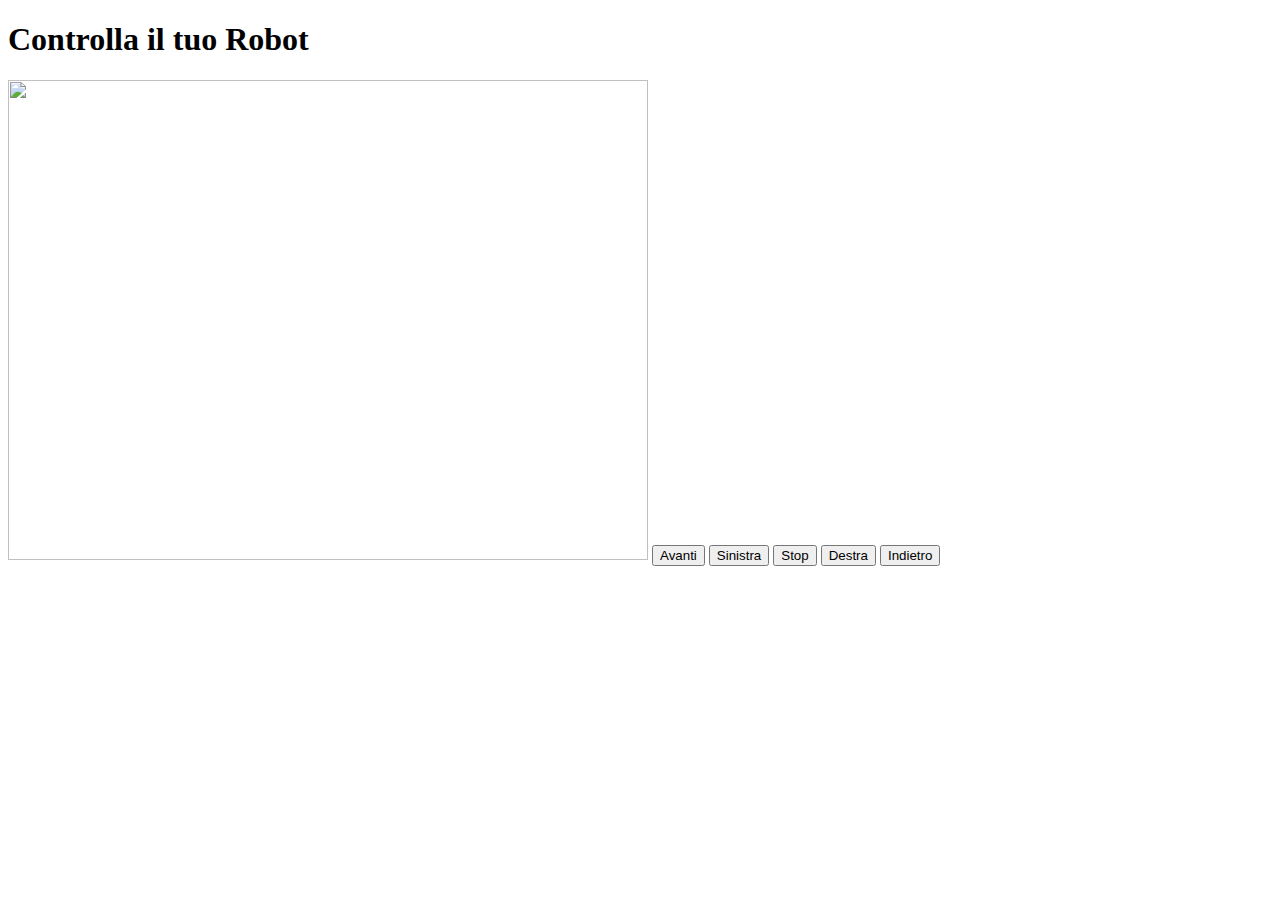
==== V3/templates/index.html @ 049ba397 "Update RANGER project" ====
<!DOCTYPE html>
<html lang="en">
<head>
    <meta charset="UTF-8">
    <meta name="viewport" content="width=device-width, initial-scale=1.0">
    <title>Controllo Robot</title>
</head>
<body>
    <h1>Controlla il tuo Robot</h1>
    
    <img src="{{ url_for('video_feed') }}" width="640" height="480">


    <button id="forwardBtn" onmousedown="startMoving('forward')" onmouseup="stopMoving()">Avanti</button>
    <button id="leftBtn" onmousedown="startMoving('left')" onmouseup="stopMoving()">Sinistra</button>
    <button id="stopBtn" onclick="stopMoving()">Stop</button>
    <button id="rightBtn" onmousedown="startMoving('right')" onmouseup="stopMoving()">Destra</button>
    <button id="backwardBtn" onmousedown="startMoving('backward')" onmouseup="stopMoving()">Indietro</button>

    <script>
        var movingInterval;

        function startMoving(direction) {
            movingInterval = setInterval(function() {
                fetch('/move/' + direction);
            }, 100); // Regola la velocità del movimento qui (ogni 100 millisecondi)
        }

        function stopMoving() {
            clearInterval(movingInterval);
            fetch('/move/stop');
        }
    </script>
</body>
</html>
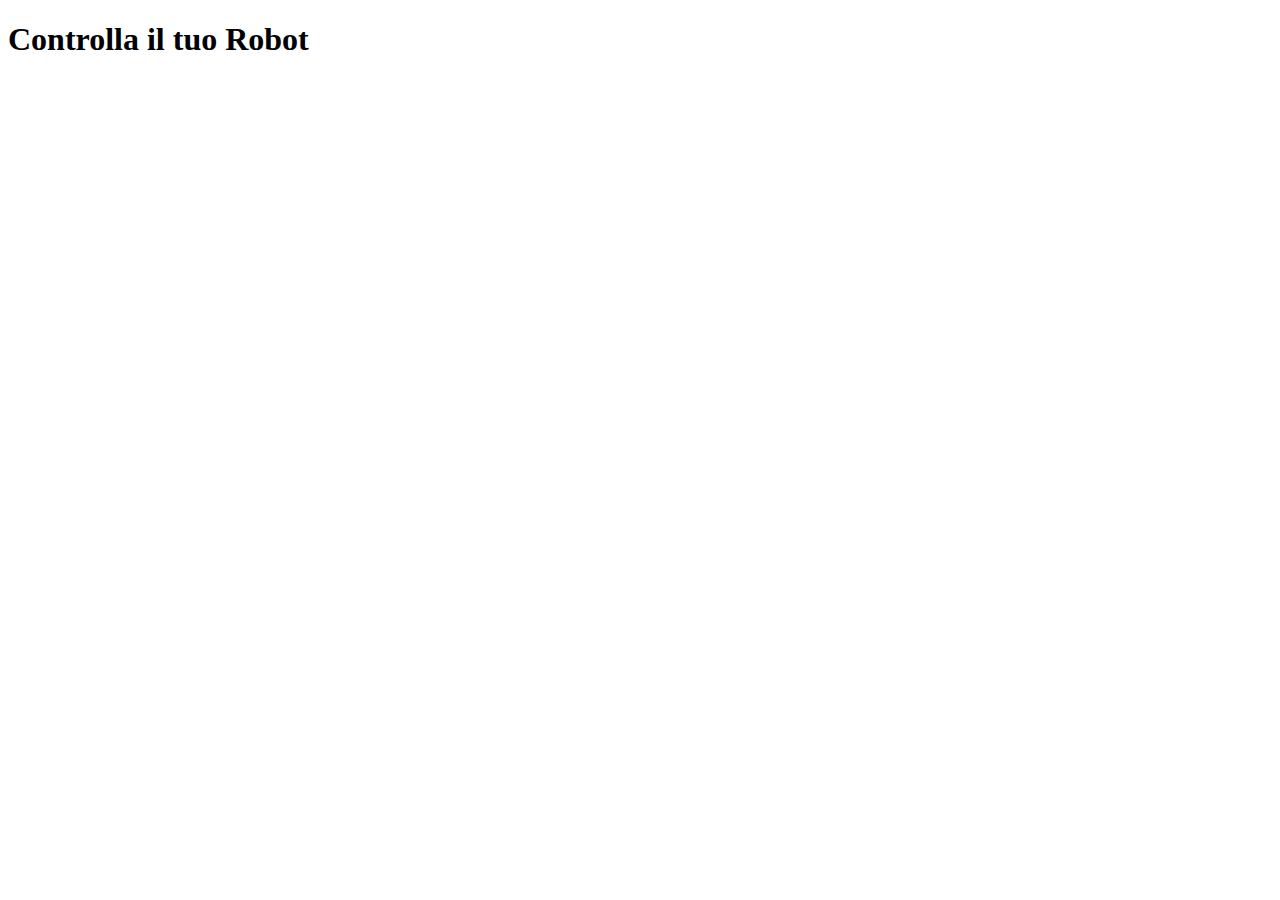
==== commit 445aba66: "." ====
--- a/V3/templates/index.html
+++ b/V3/templates/index.html
@@ -1,35 +1,16 @@
 <!DOCTYPE html>
-<html lang="en">
+<html lang="it">
 <head>
     <meta charset="UTF-8">
     <meta name="viewport" content="width=device-width, initial-scale=1.0">
     <title>Controllo Robot</title>
+    <link rel="stylesheet" href="style.css">
 </head>
 <body>
     <h1>Controlla il tuo Robot</h1>
-    
-    <img src="{{ url_for('video_feed') }}" width="640" height="480">
-
-
-    <button id="forwardBtn" onmousedown="startMoving('forward')" onmouseup="stopMoving()">Avanti</button>
-    <button id="leftBtn" onmousedown="startMoving('left')" onmouseup="stopMoving()">Sinistra</button>
-    <button id="stopBtn" onclick="stopMoving()">Stop</button>
-    <button id="rightBtn" onmousedown="startMoving('right')" onmouseup="stopMoving()">Destra</button>
-    <button id="backwardBtn" onmousedown="startMoving('backward')" onmouseup="stopMoving()">Indietro</button>
-
-    <script>
-        var movingInterval;
-
-        function startMoving(direction) {
-            movingInterval = setInterval(function() {
-                fetch('/move/' + direction);
-            }, 100); // Regola la velocità del movimento qui (ogni 100 millisecondi)
-        }
-
-        function stopMoving() {
-            clearInterval(movingInterval);
-            fetch('/move/stop');
-        }
-    </script>
+    <div id="joystick-container" onmousedown="startControl(event)" onmousemove="moveControl(event)" onmouseup="stopControl()" onmouseleave="stopControl()" ontouchstart="startControl(event)" ontouchmove="moveControl(event)" ontouchend="stopControl()">
+        <div id="joystick"></div>
+    </div>
+    <script src="control.js"></script>
 </body>
-</html>+</html>
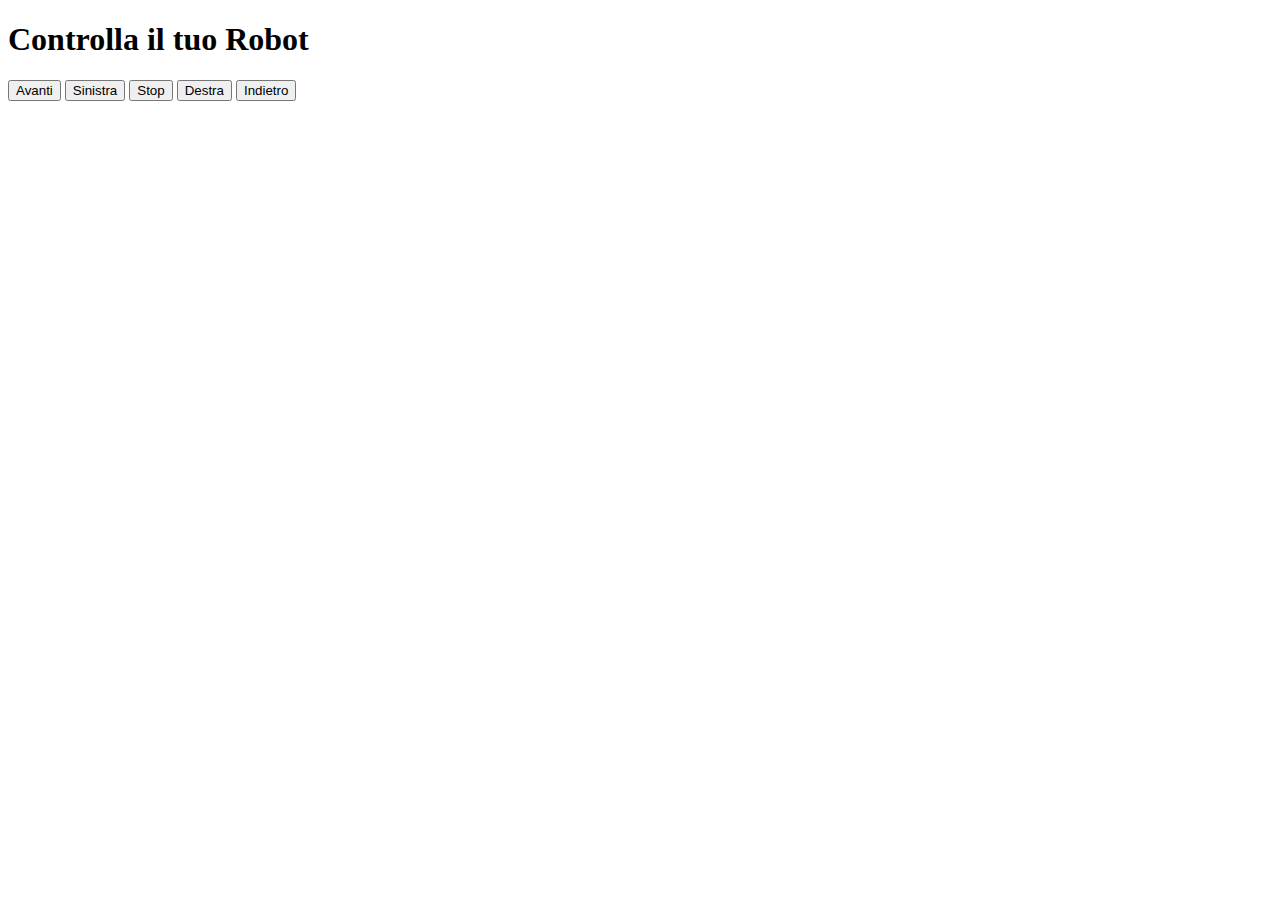
==== commit f3af1b26: "." ====
--- a/V3/templates/index.html
+++ b/V3/templates/index.html
@@ -4,13 +4,17 @@
     <meta charset="UTF-8">
     <meta name="viewport" content="width=device-width, initial-scale=1.0">
     <title>Controllo Robot</title>
-    <link rel="stylesheet" href="style.css">
+    <link rel="stylesheet" href="/static/css/style.css">
 </head>
 <body>
     <h1>Controlla il tuo Robot</h1>
-    <div id="joystick-container" onmousedown="startControl(event)" onmousemove="moveControl(event)" onmouseup="stopControl()" onmouseleave="stopControl()" ontouchstart="startControl(event)" ontouchmove="moveControl(event)" ontouchend="stopControl()">
-        <div id="joystick"></div>
+    <div id="controls">
+        <button id="forwardBtn" onmousedown="startMoving('forward')" onmouseup="stopMoving()">Avanti</button>
+        <button id="leftBtn" onmousedown="startMoving('left')" onmouseup="stopMoving()">Sinistra</button>
+        <button id="stopBtn" onclick="stopMoving()">Stop</button>
+        <button id="rightBtn" onmousedown="startMoving('right')" onmouseup="stopMoving()">Destra</button>
+        <button id="backwardBtn" onmousedown="startMoving('backward')" onmouseup="stopMoving()">Indietro</button>
     </div>
-    <script src="control.js"></script>
+    <script src="/static/js/control.js"></script>
 </body>
 </html>
